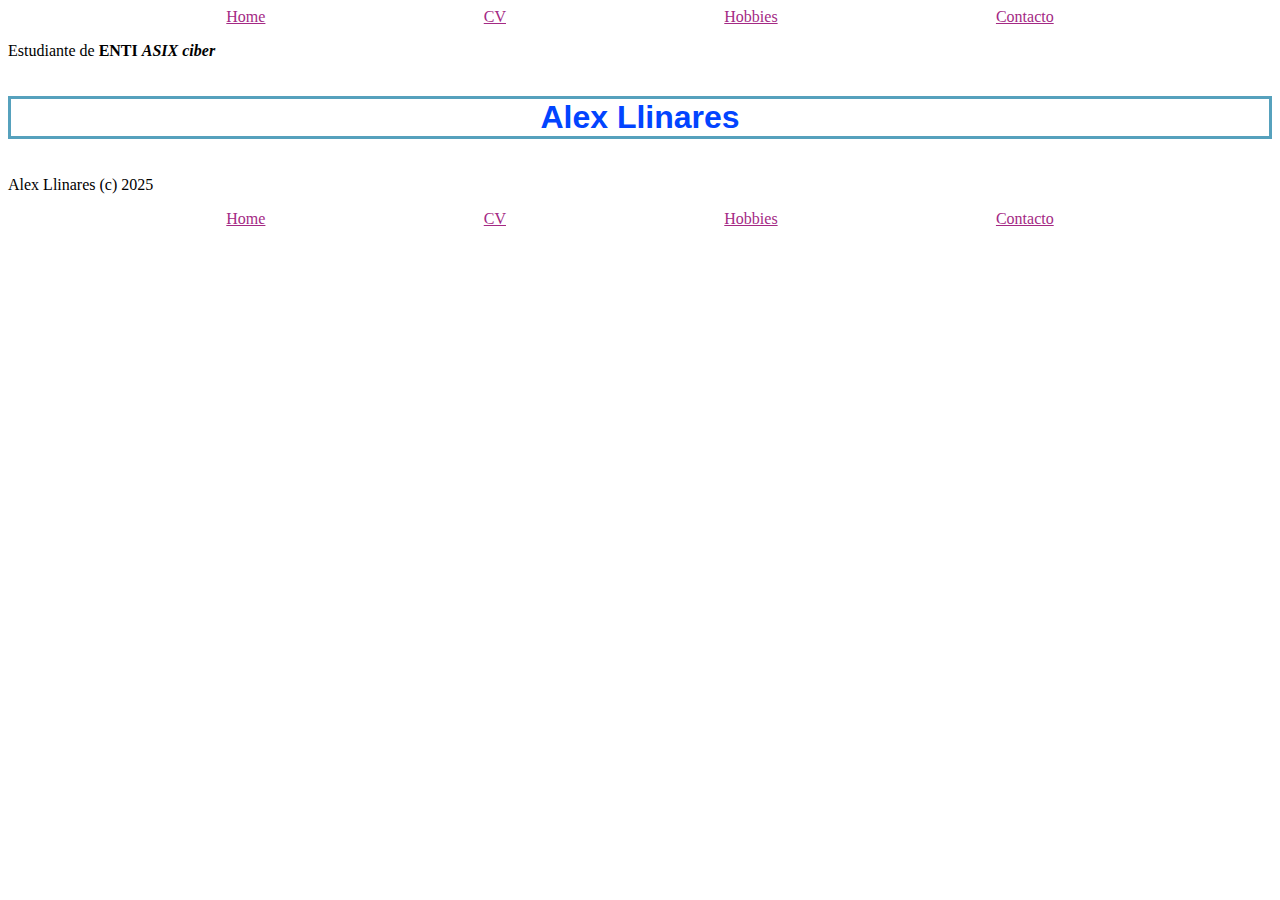
==== contact.html @ 0312e261 "update" ====
<!DOCTYPE html>
<html lang="en">
<head>
   <title>Document</title>
   <head>
    <title>Alex Llinares</title>
    <style>
        h1{
            color: #0244ff;
            font-size: 32 px;
            font-family: sans-serif;
            border: 3px solid #56a1bd;
            margin-top: 20px;
            text-align: center;
            
        }
        h2  {
            font-family: sans-serif;
        }

        a{
        
            color:#a42984 ;
        }

        header{
            display: flex;
            flex-direction: column-reverse;
        }
        header nav ul{
            display: flex;
            justify-content: space-evenly;
            list-style: none;
            display: flex;
            padding : 0;
            margin: 0;
        }
        footer nav  ul{
			display: flex;
			justify-content: space-evenly;
			list-style: none;
			display: flex;
			padding : 0;
			margin: 0;
			margin-top: 10px;
	}

    </style>

</head>
<header>
    <h1>Alex Llinares</h1>
    <p>Estudiante de <strong>ENTI
    <em>ASIX ciber</em></strong></p>
    
    <nav>
        <ul>
            <li><a href="index.html">Home</a></li>
            <li><a href="CV.html">CV</a></li>
            <li><a href="hobbies.html">Hobbies</a></li>
            <li><a href="contact.html">Contacto</a></li>
        </ul>
    </nav>
</header>

</head>
<body>
    <main>

    </main>
    <footer>

		<p>Alex Llinares (c) 2025</p>
		
		<nav>
			<ul>
			
				<li><a href="index.html">Home</a></li>
				<li><a href="CV.html">CV</a></li>
				<li><a href="hobbies.html">Hobbies</a></li>
				<li><a href="contact.html">Contacto</a></li>
			</ul>
			
		</nav>
	</footer>
</body>
</html>
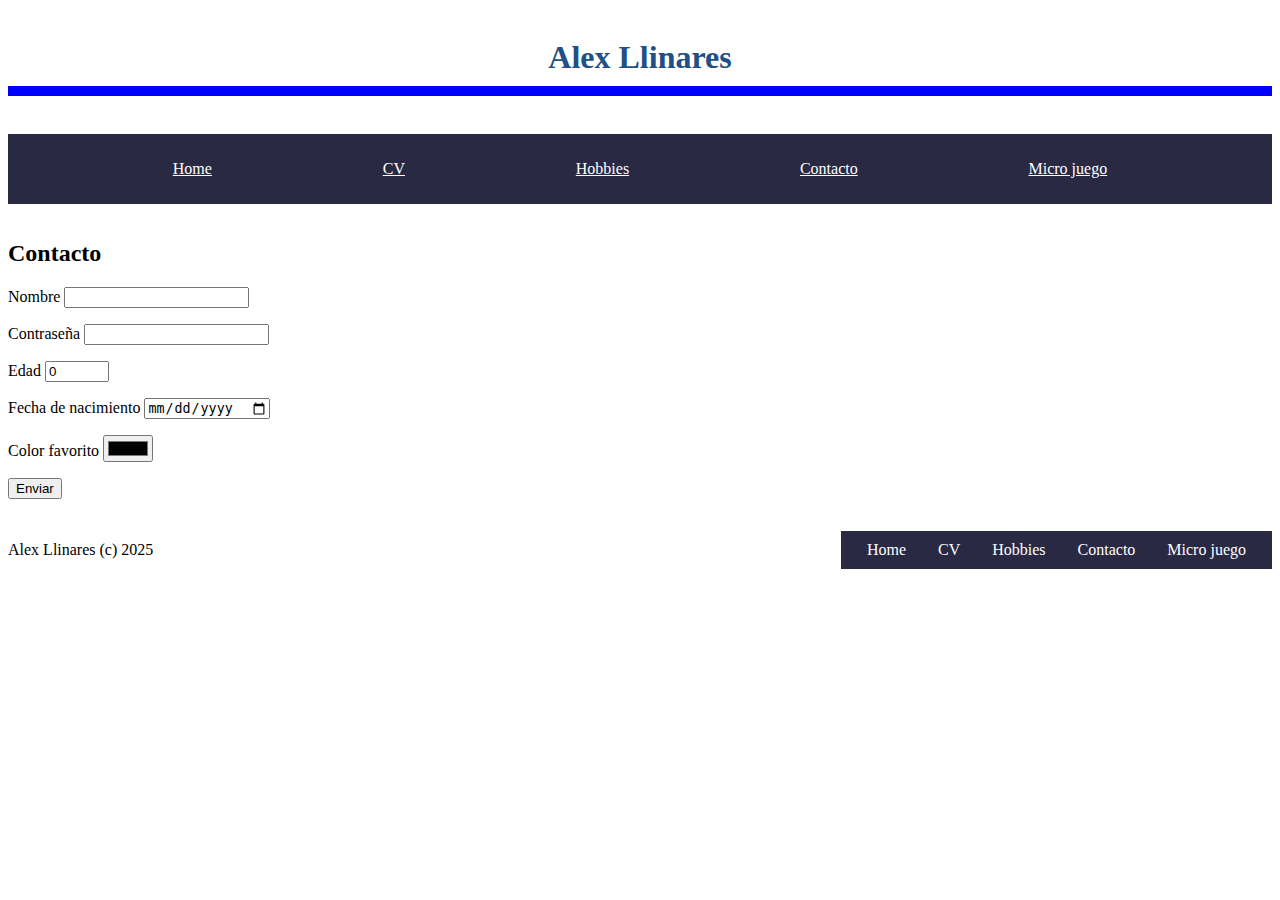
==== commit 044f187e: "upload web microjuegos" ====
--- a/contact.html
+++ b/contact.html
@@ -1,87 +1,54 @@
-<!DOCTYPE html>
-<html lang="en">
-<head>
-   <title>Document</title>
-   <head>
-    <title>Alex Llinares</title>
-    <style>
-        h1{
-            color: #0244ff;
-            font-size: 32 px;
-            font-family: sans-serif;
-            border: 3px solid #56a1bd;
-            margin-top: 20px;
-            text-align: center;
-            
-        }
-        h2  {
-            font-family: sans-serif;
-        }
-
-        a{
-        
-            color:#a42984 ;
-        }
-
-        header{
-            display: flex;
-            flex-direction: column-reverse;
-        }
-        header nav ul{
-            display: flex;
-            justify-content: space-evenly;
-            list-style: none;
-            display: flex;
-            padding : 0;
-            margin: 0;
-        }
-        footer nav  ul{
-			display: flex;
-			justify-content: space-evenly;
-			list-style: none;
-			display: flex;
-			padding : 0;
-			margin: 0;
-			margin-top: 10px;
-	}
-
-    </style>
-
-</head>
-<header>
-    <h1>Alex Llinares</h1>
-    <p>Estudiante de <strong>ENTI
-    <em>ASIX ciber</em></strong></p>
-    
-    <nav>
-        <ul>
-            <li><a href="index.html">Home</a></li>
-            <li><a href="CV.html">CV</a></li>
-            <li><a href="hobbies.html">Hobbies</a></li>
-            <li><a href="contact.html">Contacto</a></li>
-        </ul>
-    </nav>
-</header>
-
-</head>
-<body>
-    <main>
-
-    </main>
-    <footer>
-
-		<p>Alex Llinares (c) 2025</p>
-		
-		<nav>
-			<ul>
-			
-				<li><a href="index.html">Home</a></li>
-				<li><a href="CV.html">CV</a></li>
-				<li><a href="hobbies.html">Hobbies</a></li>
-				<li><a href="contact.html">Contacto</a></li>
-			</ul>
-			
-		</nav>
-	</footer>
-</body>
+<!DOCTYPE html>
+<html>
+<head>
+    <title>Alex</title>
+    <link rel="stylesheet" href="estilos.css" />
+</head>
+<body>
+    <header>
+        <h1>Alex Llinares</h1>
+        <nav>
+            <ul>
+                <li><a href="index.html">Home</a></li>
+                <li><a href="CV.html">CV</a></li>
+                <li><a href="hobbies.html">Hobbies</a></li>
+                <li><a href="contact.html">Contacto</a></li>
+                <li><a href="microjuego.html">Micro juego</a></li>            
+            </ul>
+        </nav>
+    </header>
+    <main>
+        <h2>Contacto</h2>
+        <form action="/enviar-datos" method="post">
+            <p><label for="campo-nombre">Nombre </label>
+            <input type="text" name="nombre" id="campo-nombre" /></p>
+
+            <p><label for="campo-password">Contraseña </label>
+            <input type="password" name="contrasenya" id="campo-password" /></p>
+
+            <p><label for="campo-edad">Edad </label>
+            <input type="number" id="campo-edad" min="1" max="120" value="0" /></p>
+
+            <p><label for="campo-fecha">Fecha de nacimiento </label>
+            <input type="date" name="fecha-nacimiento" id="campo-fecha" /></p>
+
+            <p><label for="campo-color">Color favorito </label>
+            <input type="color" name="color" id="campo-color" /></p>
+
+            <p><input type="submit" value="Enviar"></p>
+        </form>
+    </main>
+    <footer>
+        <p>Alex Llinares (c) 2025</p>
+        <nav>
+            <ul>
+                <li><a href="index.html">Home</a></li>
+                <li><a href="CV.html">CV</a></li>
+                <li><a href="hobbies.html">Hobbies</a></li>
+                <li><a href="contact.html">Contacto</a></li>
+                <li><a href="microjuego.html">Micro juego</a></li>            
+            </ul>
+        </nav>
+    </footer>
+</body>
 </html>--- a/estilos.css
+++ b/estilos.css
@@ -0,0 +1,77 @@
+img{
+    width: 200px;
+    height: 200px;
+}
+
+header{
+    display: flex;
+    justify-content: space-between;
+    flex-direction: column;
+}
+
+header nav ul a{
+    color: rgb(255, 255, 255);
+    display: block; 
+    text-align: center;
+    padding: 16px;
+}
+header nav ul a:hover{
+    display: block;
+    padding: 20px;
+    color: #ffffff;
+    background-color: rgba(255, 255, 255, 0.24);
+}
+
+header nav ul{
+    display: flex;
+    justify-content: space-evenly;
+    list-style: none;
+    padding: 10px;
+    background-color: rgb(41, 41, 68);  
+     
+}
+
+
+header h1{
+    display: flex;
+    justify-content: center;
+    border-bottom: 10px solid blue;
+
+    color: rgb(33, 80, 134);
+    padding: 10px;
+}
+
+
+ul{
+    list-style: square;
+}
+
+strong{
+    display: block;
+    border-bottom: 1px dashed;
+}
+
+footer{
+    display: flex;
+    justify-content: space-between;
+    flex-direction: reverse;
+    align-items: center;
+}
+
+
+footer nav ul{
+    display: flex;
+    justify-content: space-evenly;
+    list-style: none;
+    padding: 10px;
+    background-color: rgb(41, 41, 68);  
+}
+footer nav ul a{
+    color: white;
+    text-decoration: none;
+    margin: 16px;
+}
+img{
+    width: 400px;
+    height: 300px;
+}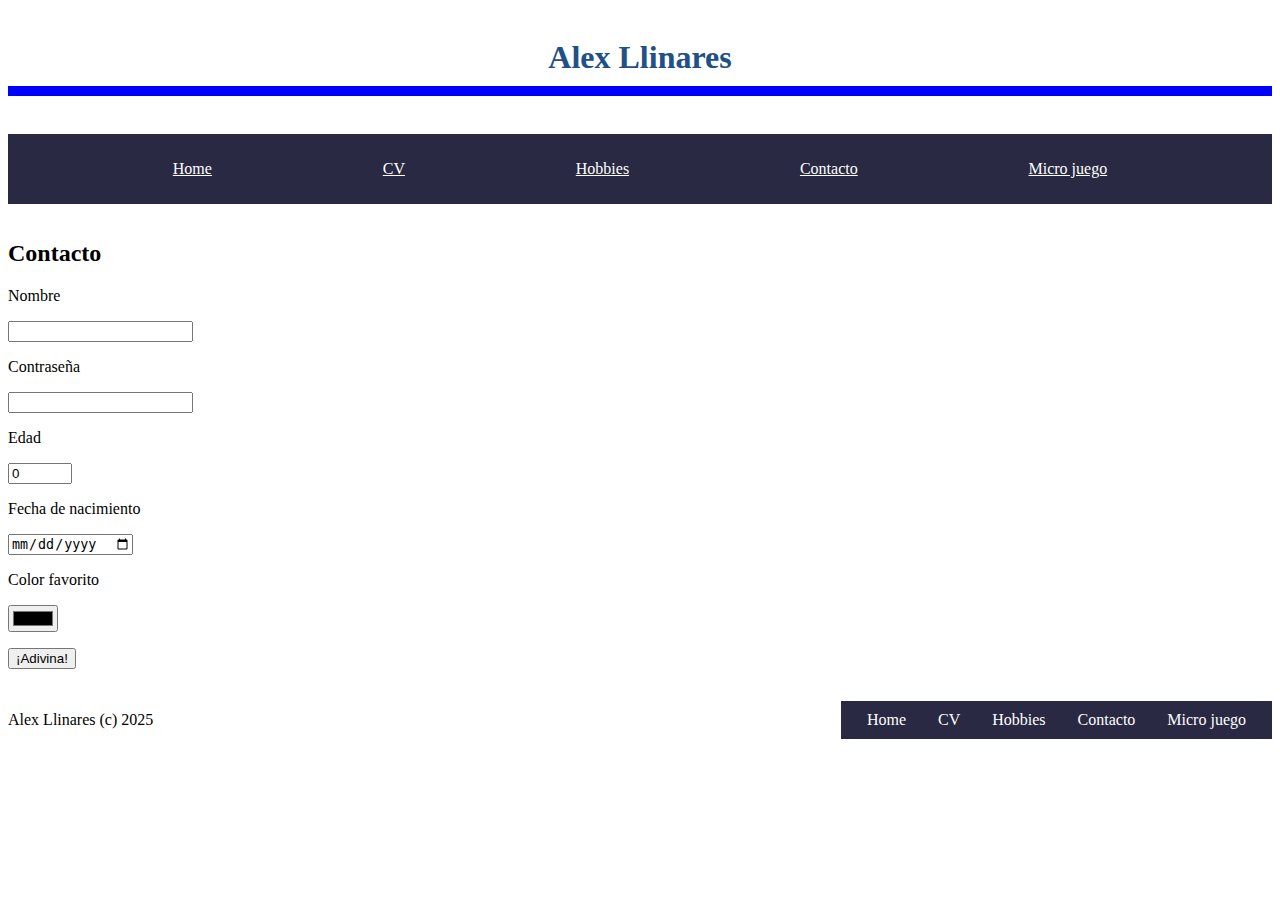
==== commit 61d6731d: "update" ====
--- a/contact.html
+++ b/contact.html
@@ -3,6 +3,7 @@
 <head>
     <title>Alex</title>
     <link rel="stylesheet" href="estilos.css" />
+   
 </head>
 <body>
     <header>
@@ -20,22 +21,22 @@
     <main>
         <h2>Contacto</h2>
         <form action="/enviar-datos" method="post">
-            <p><label for="campo-nombre">Nombre </label>
+            <p><label for="campo-nombre">Nombre </label></p>
             <input type="text" name="nombre" id="campo-nombre" /></p>
 
-            <p><label for="campo-password">Contraseña </label>
+            <p><label for="campo-password">Contraseña </label></p>
             <input type="password" name="contrasenya" id="campo-password" /></p>
 
-            <p><label for="campo-edad">Edad </label>
+            <p><label for="campo-edad">Edad </label></p>
             <input type="number" id="campo-edad" min="1" max="120" value="0" /></p>
 
-            <p><label for="campo-fecha">Fecha de nacimiento </label>
+            <p><label for="campo-fecha">Fecha de nacimiento </label></p>
             <input type="date" name="fecha-nacimiento" id="campo-fecha" /></p>
 
-            <p><label for="campo-color">Color favorito </label>
+            <p><label for="campo-color">Color favorito </label></p>
             <input type="color" name="color" id="campo-color" /></p>
 
-            <p><input type="submit" value="Enviar"></p>
+            <p><input type="button" id="field-submit" value="¡Adivina!" onclick="comparar_numero"></p>
         </form>
     </main>
     <footer>
--- a/estilos.css
+++ b/estilos.css
@@ -48,7 +48,6 @@
 
 strong{
     display: block;
-    border-bottom: 1px dashed;
 }
 
 footer{
@@ -74,4 +73,26 @@
 img{
     width: 400px;
     height: 300px;
+}
+h1{
+    display: flex;
+    justify-content: center;
+    color: rgb(255, 0, 0);
+    padding: 10px;
+    
+}
+
+.navegacion_web{
+    border: 10px solid rgb(56, 0, 0);
+}
+.titulojuego{
+    color: rgb(33, 80, 134);
+    padding: 10px;
+}
+
+.you-win{
+    color: green;
+}
+.error{
+    color: red;
 }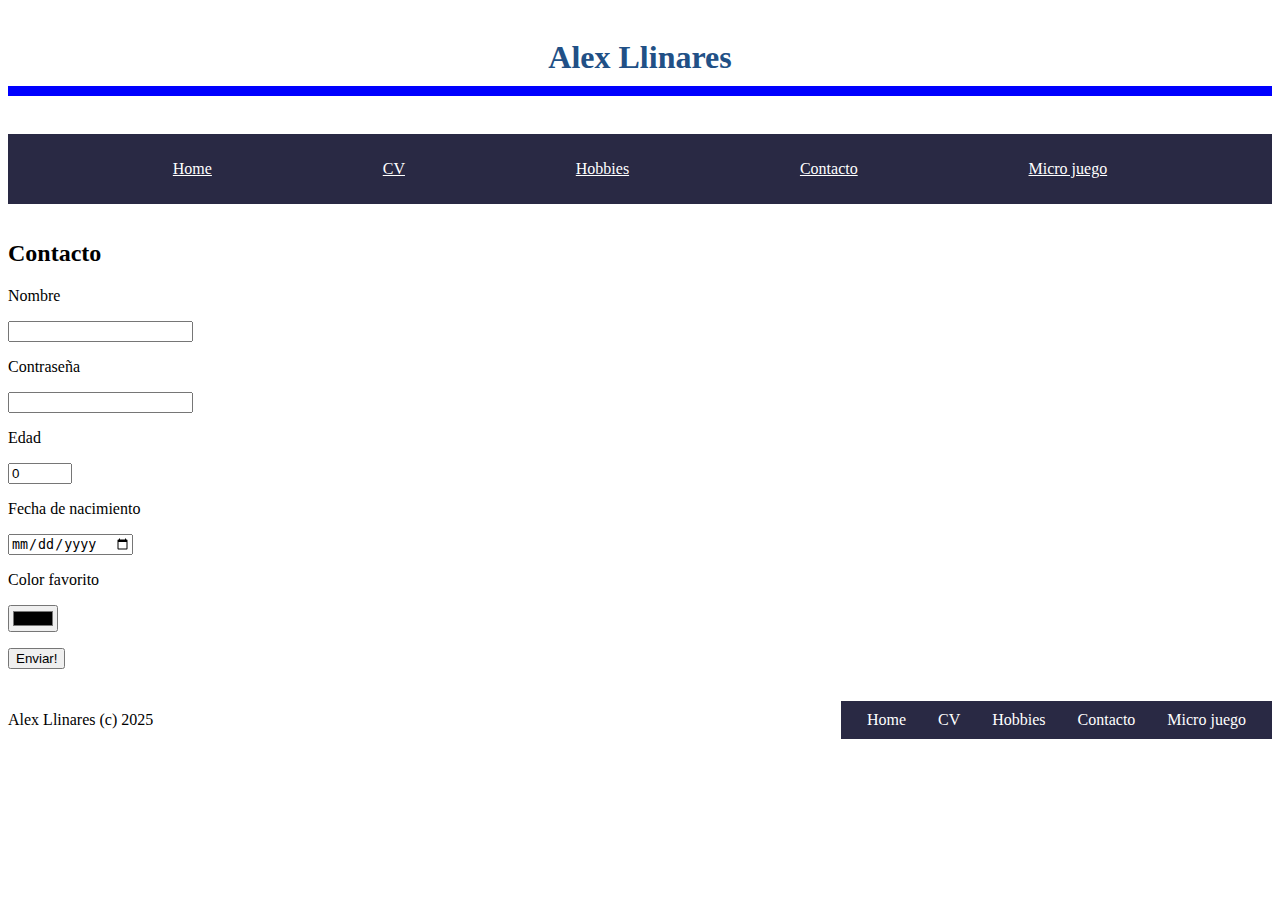
==== commit a79dcb26: "update" ====
--- a/contact.html
+++ b/contact.html
@@ -3,6 +3,38 @@
 <head>
     <title>Alex</title>
     <link rel="stylesheet" href="estilos.css" />
+
+    <script>
+    function validarFormulario() {
+            let nombre = document.getElementById("campo-nombre");
+            let contrasenya = document.getElementById("campo-password");
+            let edad = document.getElementById("campo-edad");
+            let fecha_nacimiento = document.getElementById("campo-fecha");
+            let color = document.getElementById("campo-color");
+            
+
+            if (nombre.value == "") {
+                nombre.classList.add("error_input");
+            }
+        
+            if (contrasenya.value == "") {
+                contrasenya.classList.add("error_input");
+            } 
+        
+            if (edad.value == "") {
+                edad.classList.add("error_input");
+            } 
+        
+            if (fecha_nacimiento.value == "") {
+                fecha_nacimiento.classList.add("error_input");  
+            }         
+            if (color.value == "") {
+                color.classList.add("error_input");
+            } 
+    }       
+
+    </script>
+
    
 </head>
 <body>
@@ -21,22 +53,23 @@
     <main>
         <h2>Contacto</h2>
         <form action="/enviar-datos" method="post">
-            <p><label for="campo-nombre">Nombre </label></p>
+            <p><label for="campo-nombre" id="nombre">Nombre </label></p>
             <input type="text" name="nombre" id="campo-nombre" /></p>
 
-            <p><label for="campo-password">Contraseña </label></p>
+            <p><label for="campo-password" id="contraseña">Contraseña </label></p>
             <input type="password" name="contrasenya" id="campo-password" /></p>
 
-            <p><label for="campo-edad">Edad </label></p>
+            <p><label for="campo-edad" id="edad">Edad </label></p>
             <input type="number" id="campo-edad" min="1" max="120" value="0" /></p>
 
-            <p><label for="campo-fecha">Fecha de nacimiento </label></p>
+            <p><label for="campo-fecha" id="fecha">Fecha de nacimiento </label></p>
             <input type="date" name="fecha-nacimiento" id="campo-fecha" /></p>
 
-            <p><label for="campo-color">Color favorito </label></p>
+            <p><label for="campo-color" id="color">Color favorito </label></p>
             <input type="color" name="color" id="campo-color" /></p>
 
-            <p><input type="button" id="field-submit" value="¡Adivina!" onclick="comparar_numero"></p>
+            <p><input type="submit" id="field-submit" value="Enviar!" onclick="validarFormulario()"></p>
+
         </form>
     </main>
     <footer>
--- a/estilos.css
+++ b/estilos.css
@@ -95,4 +95,9 @@
 }
 .error{
     color: red;
+}
+
+
+.error_input{
+    border: 1px solid red;
 }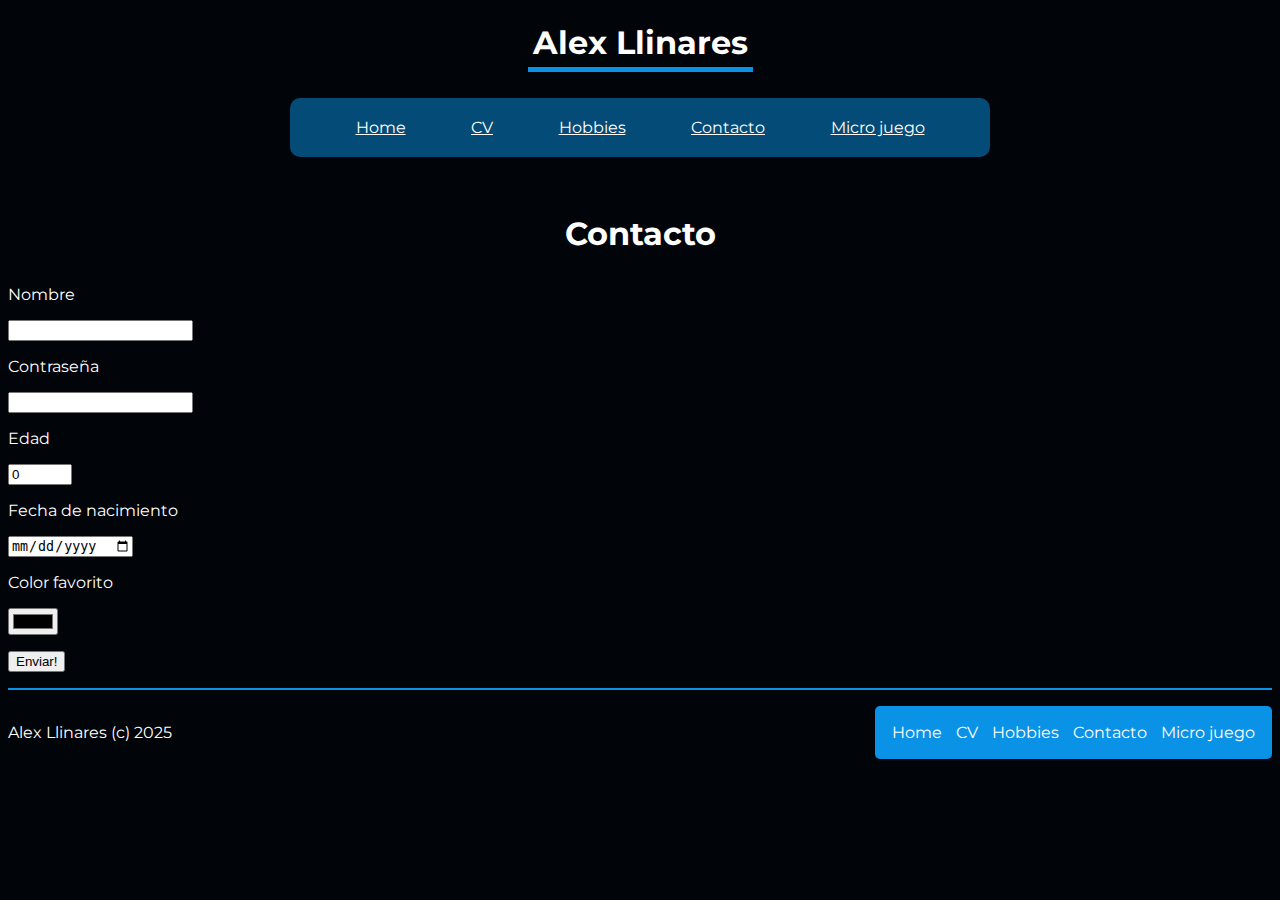
==== commit 3269a674: "Update CSS" ====
--- a/contact.html
+++ b/contact.html
@@ -3,6 +3,8 @@
 <head>
     <title>Alex</title>
     <link rel="stylesheet" href="estilos.css" />
+    <link href="https://fonts.googleapis.com/css2?family=Montserrat:wght@400;500;700&display=swap" rel="stylesheet">
+
 
     <script>
     function validarFormulario() {
@@ -51,7 +53,7 @@
         </nav>
     </header>
     <main>
-        <h2>Contacto</h2>
+        <h1>Contacto</h1>
         <form action="/enviar-datos" method="post">
             <p><label for="campo-nombre" id="nombre">Nombre </label></p>
             <input type="text" name="nombre" id="campo-nombre" /></p>
--- a/estilos.css
+++ b/estilos.css
@@ -1,25 +1,46 @@
+body{
+    font-family:'Montserrat', sans-serif;
+    background-color:#010409;
+    color : white;
+}
+
+
 img{
-    width: 200px;
-    height: 200px;
+    width: 400px;
+    height: 300px;
+    border-radius: 10px ;
 }
 
 header{
     display: flex;
     justify-content: space-between;
     flex-direction: column;
+    align-items: center;
+    padding: 10px;
+    color: white;
+    border-radius: 50px;
+    
+}
+
+header nav{
+ margin-top: 10px;
+ width: 700px;
 }
 
 header nav ul a{
     color: rgb(255, 255, 255);
     display: block; 
     text-align: center;
-    padding: 16px;
+    padding: 10px;
+
+    border-radius: 10px;
+    
 }
 header nav ul a:hover{
     display: block;
-    padding: 20px;
     color: #ffffff;
-    background-color: rgba(255, 255, 255, 0.24);
+    background-color: rgba(10, 146, 230, 0.5);
+    transition: all 0.5s ease-in-out;
 }
 
 header nav ul{
@@ -27,18 +48,20 @@
     justify-content: space-evenly;
     list-style: none;
     padding: 10px;
-    background-color: rgb(41, 41, 68);  
-     
+    background-color:rgba(10, 146, 230, 0.5);
+    border-radius: 10px;
+
 }
 
 
 header h1{
     display: flex;
     justify-content: center;
-    border-bottom: 10px solid blue;
-
-    color: rgb(33, 80, 134);
-    padding: 10px;
+    color: rgb(255, 255, 255);
+    font-size: 32px;
+    padding: 5px;
+    margin: 0px;
+    border-bottom: 5px solid #0A92E6;
 }
 
 
@@ -46,15 +69,15 @@
     list-style: square;
 }
 
-strong{
-    display: block;
-}
+
 
 footer{
     display: flex;
     justify-content: space-between;
     flex-direction: reverse;
     align-items: center;
+    border-top: 2px solid #0A92E6; 
+    
 }
 
 
@@ -63,32 +86,48 @@
     justify-content: space-evenly;
     list-style: none;
     padding: 10px;
-    background-color: rgb(41, 41, 68);  
+    background-color: #0A92E6; 
+    border-radius: 5px; 
 }
+
 footer nav ul a{
-    color: white;
+    color: rgb(255, 255, 255);
+    display: block; 
+    text-align: center;
+    padding: 7px;
+    border-radius: 5px;
     text-decoration: none;
-    margin: 16px;
+
 }
-img{
-    width: 400px;
-    height: 300px;
+
+footer nav ul a:hover{
+   
+    color: #ffffff;
+    background-color: rgba(10, 146, 230, 0.7);
+    transition: all 0.5s ease-in-out;
 }
+
 h1{
     display: flex;
+
+    color: rgb(255, 255, 255);
+    padding: 10px;
     justify-content: center;
-    color: rgb(255, 0, 0);
-    padding: 10px;
     
+}
+
+
+
+h2,h3{
+    color: #FFFFFF;
+
 }
 
 .navegacion_web{
     border: 10px solid rgb(56, 0, 0);
+    border-radius: 10px;
 }
-.titulojuego{
-    color: rgb(33, 80, 134);
-    padding: 10px;
-}
+
 
 .you-win{
     color: green;
@@ -100,4 +139,4 @@
 
 .error_input{
     border: 1px solid red;
-}+}
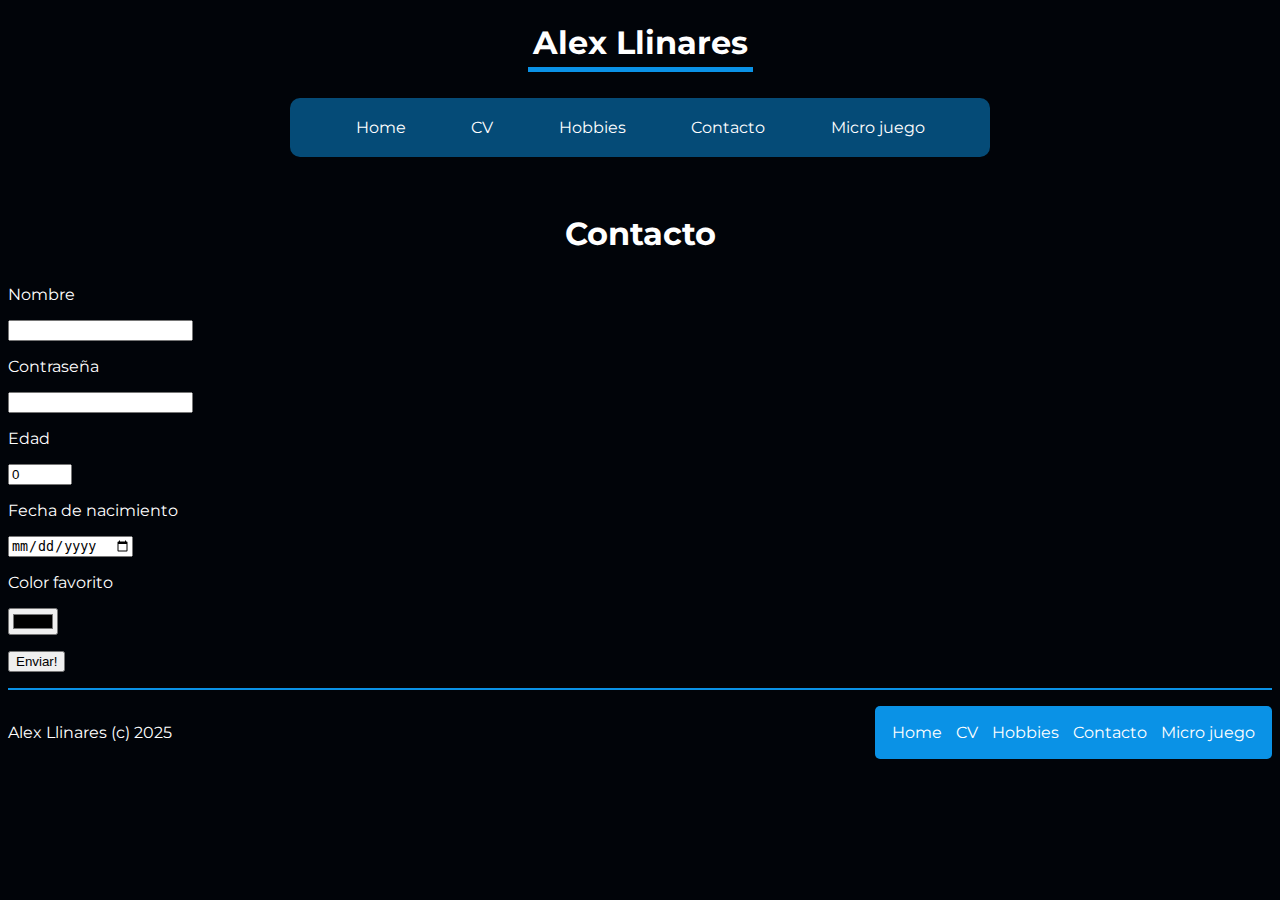
==== commit a5a1e877: "bugs" ====
--- a/contact.html
+++ b/contact.html
@@ -54,7 +54,6 @@
     </header>
     <main>
         <h1>Contacto</h1>
-        <form action="/enviar-datos" method="post">
             <p><label for="campo-nombre" id="nombre">Nombre </label></p>
             <input type="text" name="nombre" id="campo-nombre" /></p>
 
--- a/estilos.css
+++ b/estilos.css
@@ -32,7 +32,7 @@
     display: block; 
     text-align: center;
     padding: 10px;
-
+    text-decoration: none;
     border-radius: 10px;
     
 }
@@ -128,7 +128,9 @@
     border-radius: 10px;
 }
 
-
+a[href="https://enti.cat/es/"]{
+    color: rgb(255, 255, 255); 
+}
 .you-win{
     color: green;
 }
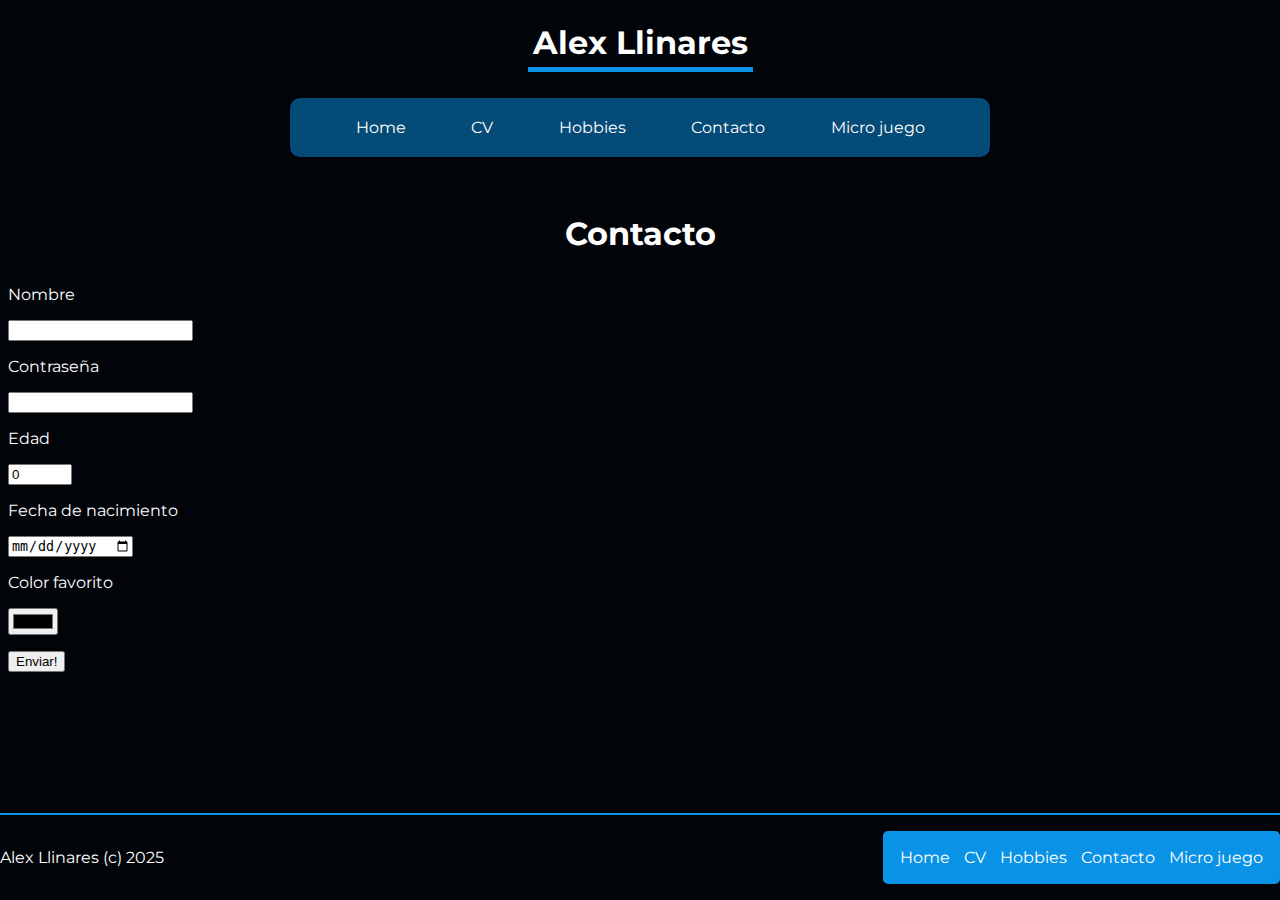
==== commit 0d2113ad: "creacion archivos js" ====
--- a/contact.html
+++ b/contact.html
@@ -6,36 +6,7 @@
     <link href="https://fonts.googleapis.com/css2?family=Montserrat:wght@400;500;700&display=swap" rel="stylesheet">
 
 
-    <script>
-    function validarFormulario() {
-            let nombre = document.getElementById("campo-nombre");
-            let contrasenya = document.getElementById("campo-password");
-            let edad = document.getElementById("campo-edad");
-            let fecha_nacimiento = document.getElementById("campo-fecha");
-            let color = document.getElementById("campo-color");
-            
-
-            if (nombre.value == "") {
-                nombre.classList.add("error_input");
-            }
-        
-            if (contrasenya.value == "") {
-                contrasenya.classList.add("error_input");
-            } 
-        
-            if (edad.value == "") {
-                edad.classList.add("error_input");
-            } 
-        
-            if (fecha_nacimiento.value == "") {
-                fecha_nacimiento.classList.add("error_input");  
-            }         
-            if (color.value == "") {
-                color.classList.add("error_input");
-            } 
-    }       
-
-    </script>
+    <script src="contact.js"></script>
 
    
 </head>
@@ -65,7 +36,7 @@
 
             <p><label for="campo-fecha" id="fecha">Fecha de nacimiento </label></p>
             <input type="date" name="fecha-nacimiento" id="campo-fecha" /></p>
-
+            
             <p><label for="campo-color" id="color">Color favorito </label></p>
             <input type="color" name="color" id="campo-color" /></p>
 
--- a/estilos.css
+++ b/estilos.css
@@ -77,6 +77,12 @@
     flex-direction: reverse;
     align-items: center;
     border-top: 2px solid #0A92E6; 
+    position:absolute;
+    bottom: 0;
+    right: 0;
+    left: 0;
+    
+    
     
 }
 
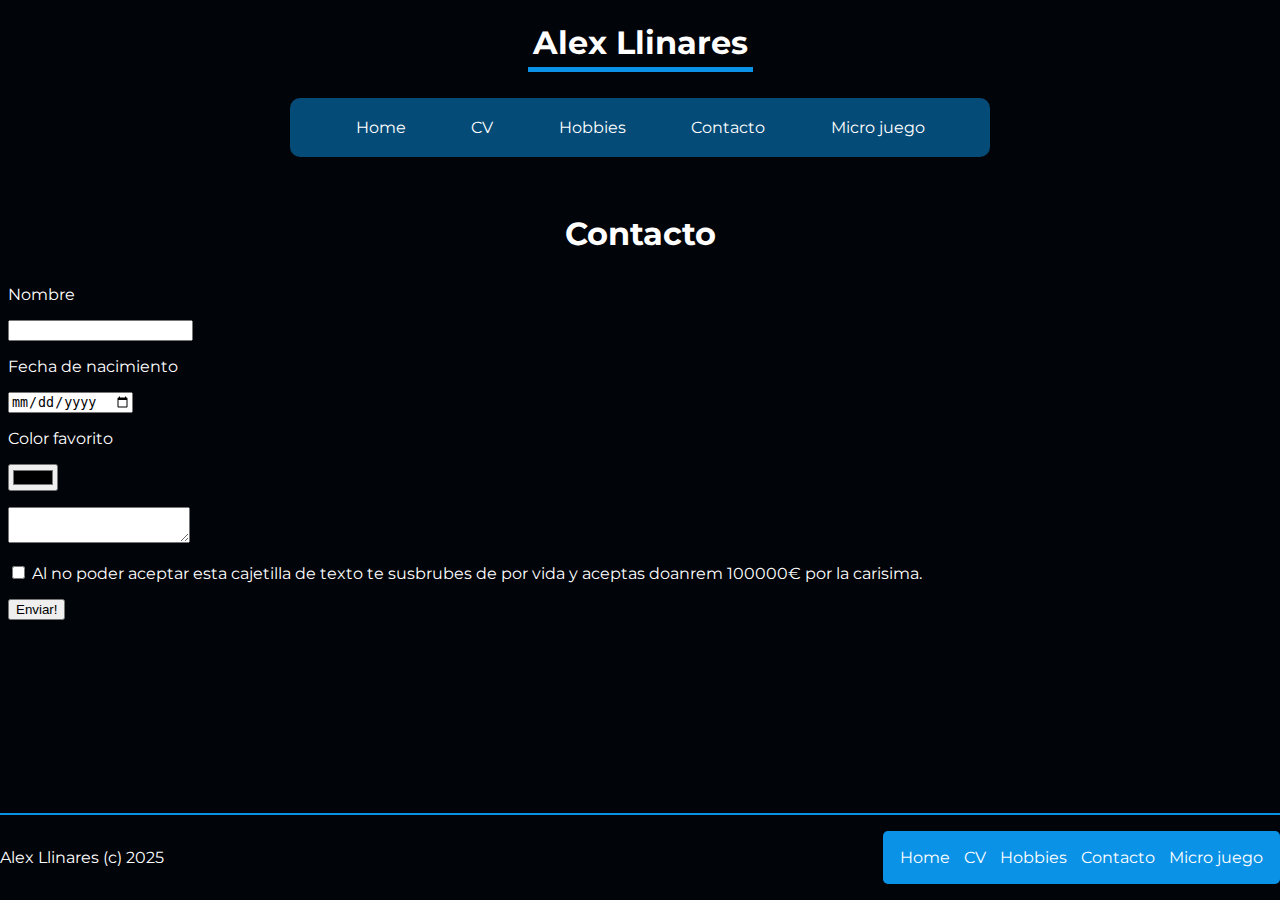
==== commit 56a44032: "js" ====
--- a/contact.html
+++ b/contact.html
@@ -25,14 +25,9 @@
     </header>
     <main>
         <h1>Contacto</h1>
+        <form id="contact_form">
             <p><label for="campo-nombre" id="nombre">Nombre </label></p>
             <input type="text" name="nombre" id="campo-nombre" /></p>
-
-            <p><label for="campo-password" id="contraseña">Contraseña </label></p>
-            <input type="password" name="contrasenya" id="campo-password" /></p>
-
-            <p><label for="campo-edad" id="edad">Edad </label></p>
-            <input type="number" id="campo-edad" min="1" max="120" value="0" /></p>
 
             <p><label for="campo-fecha" id="fecha">Fecha de nacimiento </label></p>
             <input type="date" name="fecha-nacimiento" id="campo-fecha" /></p>
@@ -40,8 +35,16 @@
             <p><label for="campo-color" id="color">Color favorito </label></p>
             <input type="color" name="color" id="campo-color" /></p>
 
-            <p><input type="submit" id="field-submit" value="Enviar!" onclick="validarFormulario()"></p>
+            <p><label for="campo_comentario"></label><textarea name="comentario" id="campo_comentario"></textarea></p>
 
+
+            <p><input type="checkbox" name="subscribe" id="subscribe" />
+                <label for="subscribe">Al no poder aceptar esta cajetilla
+                    de texto te susbrubes de por vida y aceptas doanrem 100000€ por la carisima.</label></p>
+                </label></p>
+            <p><input type="submit" id="field-submit" value="Enviar!"></p>
+
+            
         </form>
     </main>
     <footer>
--- a/estilos.css
+++ b/estilos.css
@@ -81,6 +81,7 @@
     bottom: 0;
     right: 0;
     left: 0;
+    ;
     
     
     
